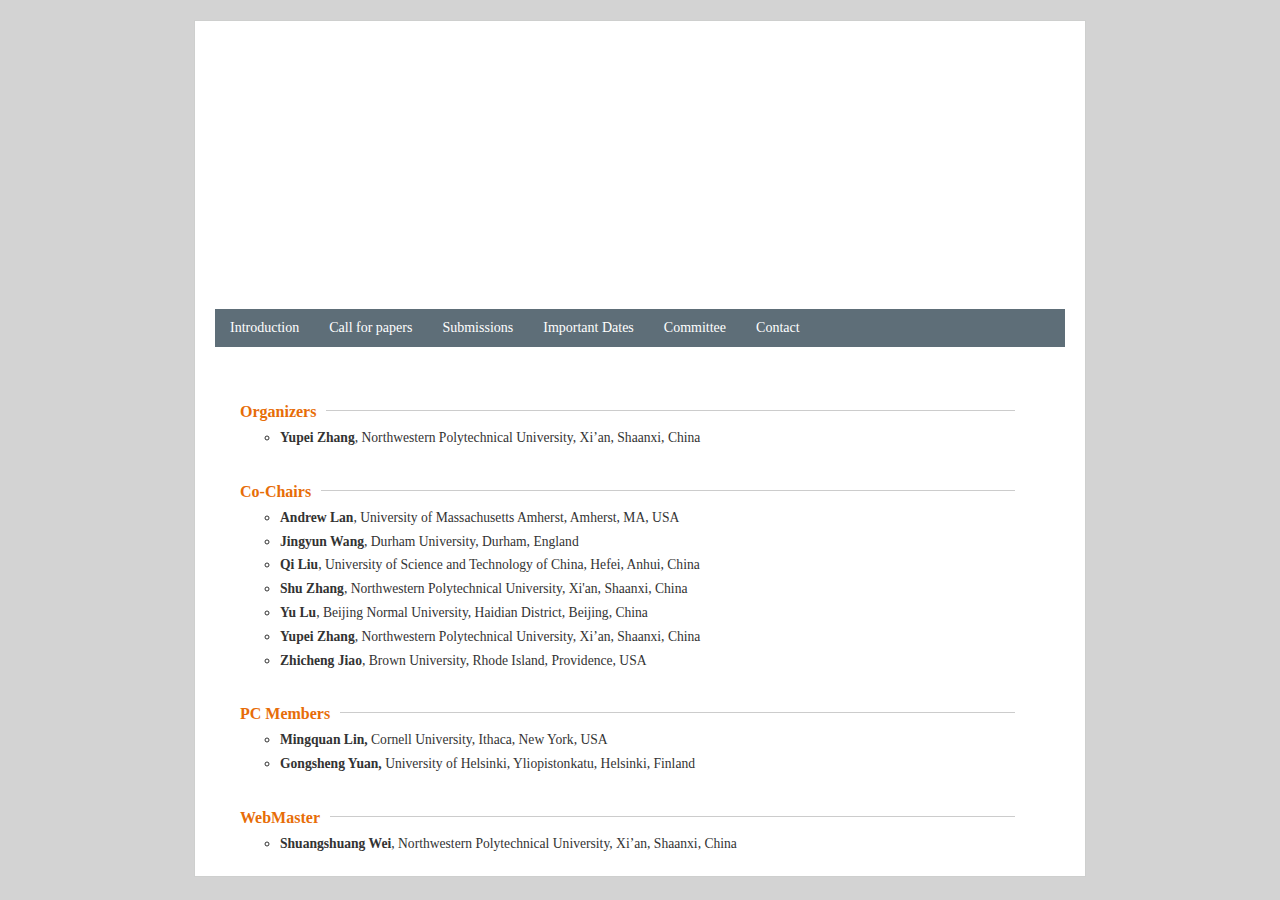
==== Committee.html @ b80e0d93 "Update Committee.html" ====
<!DOCTYPE HTML>
<!-- saved from url=(0059)http://www2.ipcku.kansai-u.ac.jp/~yada/conf/dms15/#workshop -->
<html>
<head>
    <meta charset="utf-8">
<title>DMLS2022</title>

<link rel="stylesheet" type="text/css" href="index.css">

</head>
<body>
<div id="wrapper"><!--=============== header start ===============-->
<div id="header"><!-- topimage -->
    <div class="logo_img">

        <h1>DMLS 2022</h1>
        <span class="logo_img_span1">The 1st Workshop on Data Mining in Learning Science </span>
        <span class="logo_img_span2">(at the 22nd IEEE International Conference on Data Mining, ICDM2022) </span>
        <span class="logo_img_span">December 1,, 2022 Virtual Conference</span>
        <!--  <span class="logo_img_span2">其它什么东西</span> -->
    </div>


<!-- menu start -->
<ul id="menu">
  <li ><a href="index.html">Introduction</a> </li>
  <li><a href="Topics.html">Call for papers</a> </li>
  <li><a href="Submissions.html">Submissions</a> </li>
  <li><a href="PastEvents.html">Important Dates</a> </li>
  <li><a href="Committee.html">Committee</a> </li>
  <li><a href="Contact.html">Contact</a> </li>


</ul><!-- menu end -->
</div><!--=============== header end ===============--><!--=============== contents start ===============-->
    <div id="contents">
        <p class="t2" id="Organizer" >
            <span>
                <span></span>
                Organizers
            </span>
        </p>
        <ul  class="list01">
            <li><b>Yupei Zhang</b>, Northwestern Polytechnical University, Xi’an, Shaanxi, China</li>
        </ul>



        <p class="t2" id="Cochairs" >
            <span>
                <span></span>
                Co-Chairs
            </span>
        </p>
        <ul  class="list01">
            <li><b>Andrew Lan</b>, University of Massachusetts Amherst, Amherst, MA, USA</li>
            <li><b>Jingyun Wang</b>, Durham University, Durham, England</li>
            <li><b>Qi Liu</b>, University of Science and Technology of China, Hefei, Anhui, China</li>
            <li><b>Shu Zhang</b>, Northwestern Polytechnical University, Xi'an, Shaanxi, China</li>
            <li><b>Yu Lu</b>, Beijing Normal University, Haidian District, Beijing, China</li>
            <li><b>Yupei Zhang</b>, Northwestern Polytechnical University, Xi’an, Shaanxi, China</li>
            <li><b>Zhicheng Jiao</b>, Brown University, Rhode Island, Providence, USA</li>
        </ul>


        <p class="t2" id="PCMembers" >
            <span>
                <span></span>
                PC Members
            </span>
        </p>

        <ul  class="list01">
            <li><b>Mingquan Lin,</b> Cornell University, Ithaca, New York, USA</li>
            <li><b>Gongsheng Yuan,</b> University of Helsinki, Yliopistonkatu, Helsinki, Finland</li>
        </ul>

        <p class="t2" id="WebMaster" >
            <span>
                <span></span>
                WebMaster
            </span>
        </p>

        <ul  class="list01">
            <li><b>Shuangshuang Wei</b>, Northwestern Polytechnical University, Xi’an, Shaanxi, China</li>
        </ul>


    </div>
</div>
</body>
</html>
---- index.css ----
@charset "utf-8";
/*--------------------------------------------------------------------
　CSSの初期化
---------------------------------------------------------------------*/
p ins,p del,ul ins,ul del,
ol ins,ol del,dl ins,dl del,
table ins,table del{
	display: inline;
	}
*,body,div,
dl,dt,dd,ul,ol,li,
h1,h2,h3,h4,h5,h6,
pre,form,fieldset,
p,blockquote,
table,thead,tbody,tfoot,caption,th,td{
	margin: 0;
	padding: 0;
	}
img{
	margin: 0;	padding: 0;	border:none;
}
*{
	font-size: 100%;
}
div{
	zoom: 1;
}
ol,ul{
	list-style: none;
}
li{
	list-style-type: none;
}

/*--------------------------------------------------------------------
　クリアフィックス
--------------------------------------------------------------------*/
.clearfix:after{
	content:"."; /* 新しい要素を作る */
	display:block; /* ブロックレベル要素に */ 
	clear:both;
	height:0;
	visibility:hidden;
}
.clearfix{
	min-height:1px;
}
*html .clearfix{ 
	height:1px;
	/*\*//*/
	height: auto;
	overflow: hidden;
	/**/
}
.clearboth{
	clear:both;
}
/*--------------------------------------------------------------------
（共通）ベースフォントサイズの統一  ページ背景
--------------------------------------------------------------------*/
body{
	background: #D3D3D3;
	margin: 0;
	padding: 0;
	text-align: left;
	color: #333333;
	font-family:"Times New Roman", Times, serif;
	font-size:14px ;
	font: 13px; /*Firefox、Safari、Opera等モダンブラウザやMac IE5に適用*/
	*font-size: small; /*Win IE7およびWin IE6標準準拠モードに適用*/
	*font: x-small; /*Win IE 5-5.5､6(後方互換モード)に適用*/

	/* 背景画像の設定 */
	background-repeat: repeat;

	line-height:1.7em;
}
/* 段落の設定 */
p{
	font-size:90%;
	margin:8px 10px;
	padding:0;
}
/*--------------------------------------------------------------------
　ベースリンク色 
--------------------------------------------------------------------*/
a:link,a:visited,a:active{
	 
	color:#369;
	text-decoration:none;
}
a:hover{
    text-decoration: underline;
}

/*--------------------------------------------------------------------
　基本レイアウト 
--------------------------------------------------------------------*/
#wrapper{
	width: 890px;
	background: #FFFFFF;
	border:1px solid #CECFCE;
	margin:20px auto 0;
}
#header{
	margin:20px auto 0;
	width:850px;
}
#contents{
	text-align:left;
	/* 本文余白 見出し余白はネガティブマージンで設定する*/
	padding:20px 70px 0;
	margin-bottom:20px;
	font-size:108%;
}
/*--------------------------------------------------------------------
　メニュー
--------------------------------------------------------------------*/
ul#menu{
	margin: 8px 0;
	padding: 0;
	line-height: 1;
	background-color: #5E6E78; /* #79697D; */
}
ul#menu li{
	margin: 0;
	padding: 0;
	float: left;
	/* 固定幅にしたかったら
	width: 110px;
	*/
	text-align: center;
	font-size:100%;
}
ul#menu li a,ul#menu li.on{
	display: block;
	position: relative; /* for IE6 */
	color: #fff;
	background-color: #5E6E78; /* #79697D; */
	padding: 12px 15px; /* メニュー幅調節 */
}
/* program で使用 */
ul#menu li.link_color01 a{
	 
	color:#da70d6;
}
ul#menu li a:hover{
	background-color:#483d8b;
	color:#fff;
}
ul#menu li.on{
	background-color:#da70d6;
}
/* ClearFix */
ul#menu{
	_height: 1px;
	min-height: 1px;
	/*¥*//*/
	height: 1px;
	overflow: hidden;
	/**/
}
ul#menu:after{
	height: 0;
	visibility: hidden;
	content: ".";
	display: block;
	clear: both;
}
/*--------------------------------------------------------------------
　見出し
--------------------------------------------------------------------*/
h2{
	border-left:10px solid #483d8b;
	border-bottom:1px solid #483d8b;
	font-weight:bold;
	line-height:1;
	margin:30px 0 15px -25px;
	padding:2px 0 4px 10px;
	color:#483d8b;
	font-size:108%;
}
h3{
	font-weight:normal;
    color: #4A61AD;
	margin-top:20px;
}
/*--------------------------------------------------------------------
　トップへ戻るボタン
--------------------------------------------------------------------*/
.gotop{
	text-align:right;
}
/*--------------------------------------------------------------------
　リスト　マークなしバージョン
--------------------------------------------------------------------*/
ul.list00{
	margin:0 15px;
}
ul.list00 li{
	list-style:none;
}
/*--------------------------------------------------------------------
　リスト　黒点バージョン
--------------------------------------------------------------------*/
ul.list01{
	margin:15px 15px;
    font-size:90%;
}
ul.list01 li{
	list-style:circle ;
}
/*--------------------------------------------------------------------
　リスト　白点バージョン
--------------------------------------------------------------------*/
ul.list02{
	margin:0 15px 0 30px;
}
ul.list02 li{
	list-style:circle;
}
/*--------------------------------------------------------------------
　書式  枠線囲み
--------------------------------------------------------------------*/
.link_dms{
    border:2px #483d8b solid;
	padding:4px;
	}

/*--------------------------------------------------------------------
　書式  各種
--------------------------------------------------------------------*/
.bold{
	font-weight:bold;
}
.white{
	color:#fff;
}
.red{
	color: #e60012;
}
.aqua{
	color: #009ac6;
}
.darkorange{
	color: #ff8c00;
}
.darkslategray{
	color: #2f4f4f;
}


.height300{
	height:300px;
}
 .logo_img{
     width:850px;
     height:260px;
	 background:url(Pictures/banner.jpg) no-repeat;
 }
 .logo_img h1{
     text-align: center;
     font-size: 28px;
     color: #ffffff;
     padding-right: 10px;
 }
.logo_img_span{
    text-align: center;
    font-size: 16px;
    display: block;
    font-weight: bold;
    color: #ffffff;
	/*text-shadow:2px 3px 2px #000;*/
	/*background-color: rgba(0,0,0,0.4);*/
    padding-right: 10px;
    padding-top: 1px;
}
.logo_img_span1{
    text-align: center;
    font-size: 21px;
    display: block;
    /*margin-top: 150px;
	/*text-shadow:2px 3px 2px #000;*/
	/*background-color: rgba(0,0,0,0.4);*/
    font-weight: bold;
    color: #ffffff;
    padding-right: 10px;
}
.logo_img_span2{
    text-align: center;
    font-size: 16px;
    display: block;
	/*text-shadow:2px 3px 2px #000;*/
	/*background-color: rgba(0,0,0,0.4);*/
    font-weight: bold;
    color: #ffffff;
    padding-right: 10px;
}
 .t2{
     border-bottom:1px solid #cccccc;
     height: 25px;
     position: relative;
     color: #E76D08;
     margin: 10px 0 15px -25px;
 }
.t2 > span {
    position: absolute;
    background: #ffffff;
    top: 15px;
    font-weight: bold;
    left: 0px;
    font-size: 16px;
    padding: 0px 10px 0px 0px;
}


@charset "utf-8";
/*--------------------------------------------------------------------
　変更用CSS
---------------------------------------------------------------------*/

/* 1 -トップイメージ画像は、html内で直接変更する　*/

/*--------------------------------------------------------------------
　メニュー 配色変更
--------------------------------------------------------------------*/
ul#menu li a ,ul#menu li.on{
	/* メニュー幅の調節(文字の左右余白で)*/
	padding-left: 15px;
	padding-right: 15px;
}
ul#menu li.link_color01 a{
	/* 「Program」・programページの「TOP」の文字色 */
	color:#FFC310;
}
ul#menu li a:hover {
	/* マウスオーバー時の背景色 */
	background-color:#E76D08;
	/* マウスオーバー時の文字色 */
	color:#fff;
    text-decoration: none;
}
ul#menu li.on{
	/* 「DMM」・programページの「DMS」の背景色 */
	background-color:#2D3C6D;
}


/*--------------------------------------------------------------------
　見出しh2　配色変更
--------------------------------------------------------------------*/
h2{
	/* 線の色 */
	border-color:#2D3C6D;
	/* 文字色 */
	color:#2D3C6D;
}

/*--------------------------------------------------------------------
　ベースリンク色 
--------------------------------------------------------------------*/
a:link,a:visited,a:active { 
	/* 文字色 */
	color:#369;
}
a:hover {
	/* マウスオーバー時の背景色 */
    text-decoration: underline;
}
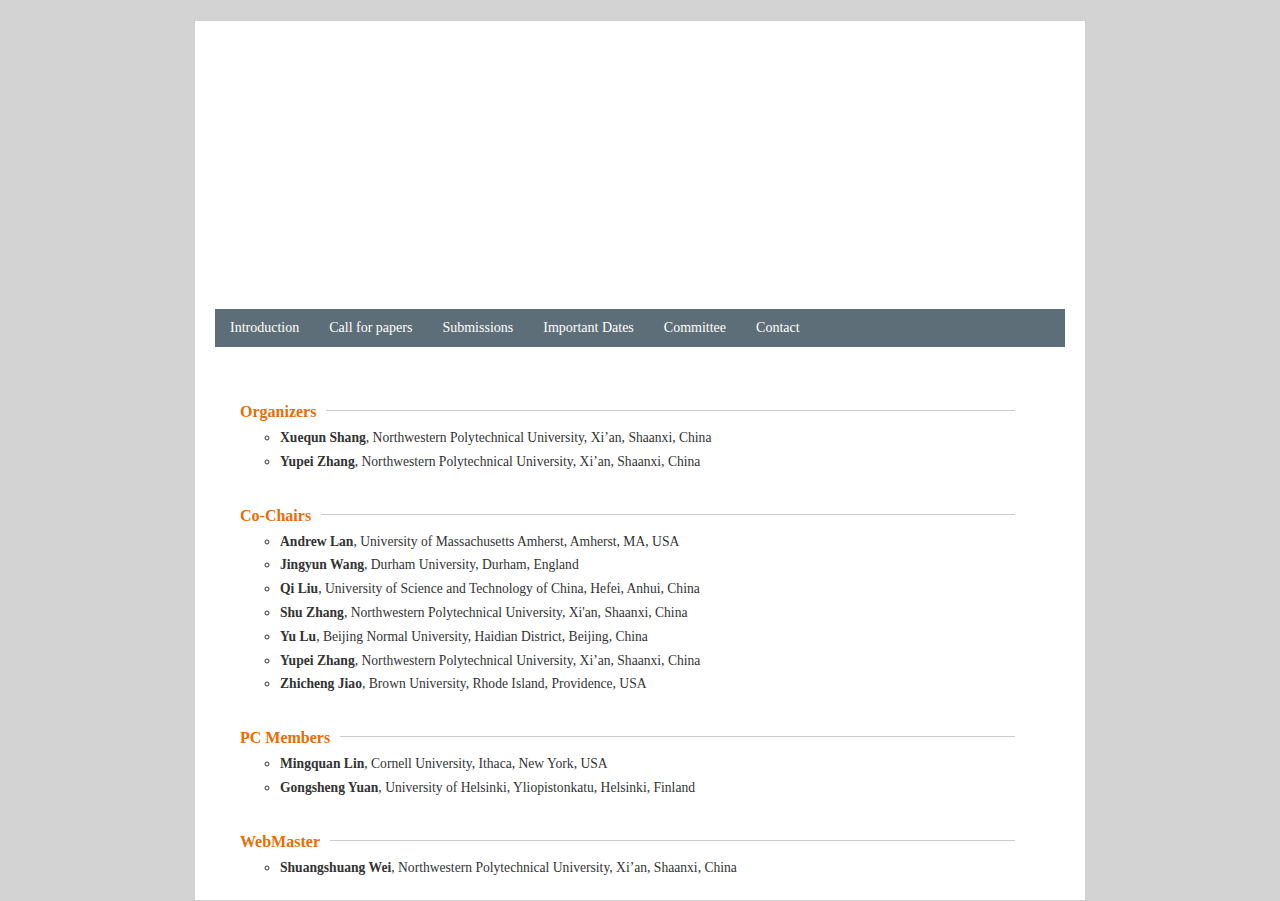
==== commit c24e8072: "Update Committee.html" ====
--- a/Committee.html
+++ b/Committee.html
@@ -16,7 +16,7 @@
         <h1>DMLS 2022</h1>
         <span class="logo_img_span1">The 1st Workshop on Data Mining in Learning Science </span>
         <span class="logo_img_span2">(at the 22nd IEEE International Conference on Data Mining, ICDM2022) </span>
-        <span class="logo_img_span">December 1,, 2022 Virtual Conference</span>
+        <span class="logo_img_span">December 1, 2022 Virtual Conference</span>
         <!--  <span class="logo_img_span2">其它什么东西</span> -->
     </div>
 
@@ -41,6 +41,7 @@
             </span>
         </p>
         <ul  class="list01">
+            <li><b>Xuequn Shang</b>, Northwestern Polytechnical University, Xi’an, Shaanxi, China</li>
             <li><b>Yupei Zhang</b>, Northwestern Polytechnical University, Xi’an, Shaanxi, China</li>
         </ul>
 
@@ -71,8 +72,8 @@
         </p>
 
         <ul  class="list01">
-            <li><b>Mingquan Lin,</b> Cornell University, Ithaca, New York, USA</li>
-            <li><b>Gongsheng Yuan,</b> University of Helsinki, Yliopistonkatu, Helsinki, Finland</li>
+            <li><b>Mingquan Lin</b>, Cornell University, Ithaca, New York, USA</li>
+            <li><b>Gongsheng Yuan</b>, University of Helsinki, Yliopistonkatu, Helsinki, Finland</li>
         </ul>
 
         <p class="t2" id="WebMaster" >
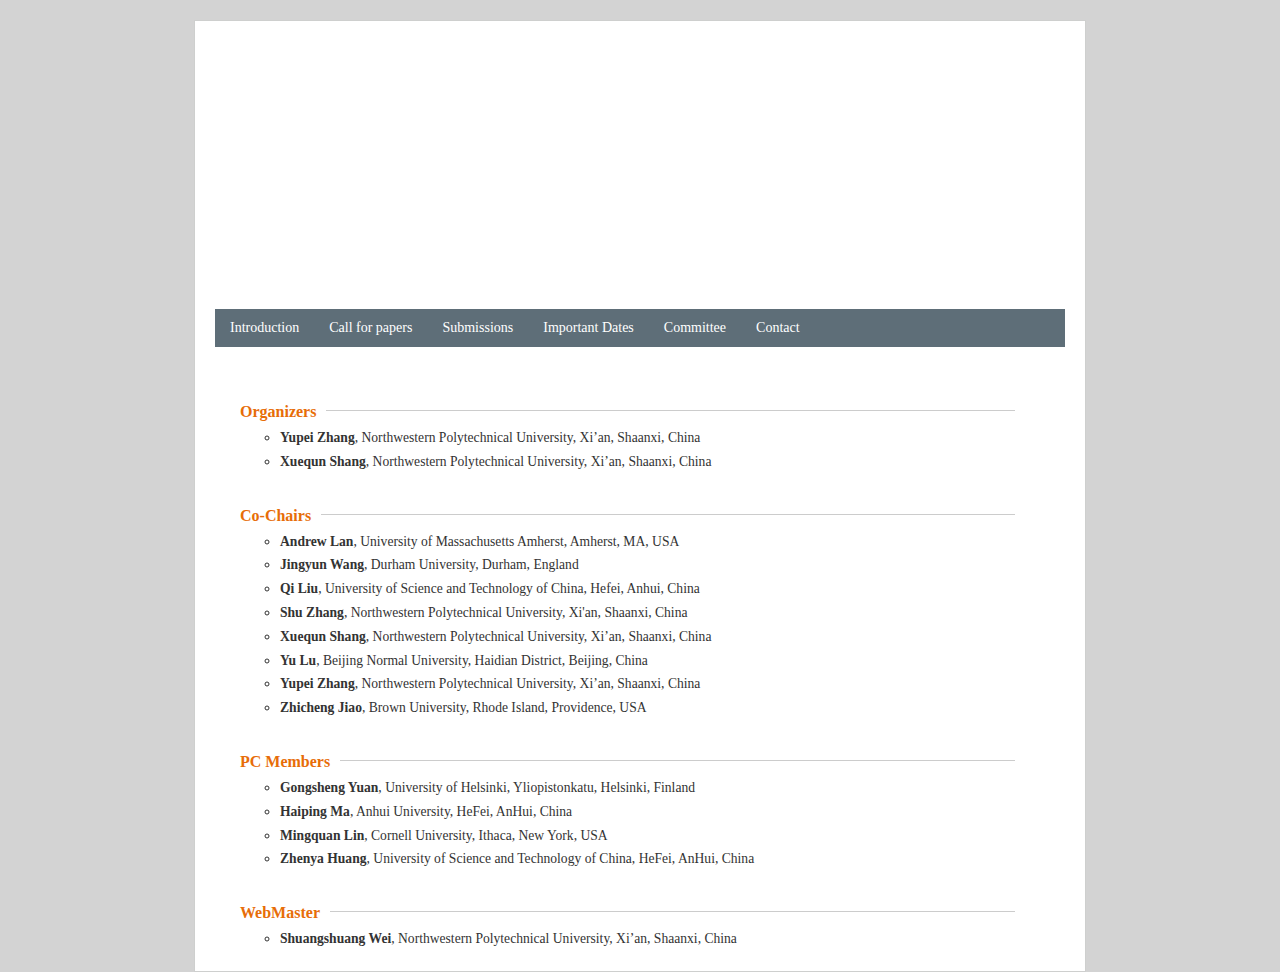
==== commit b89b97fc: "Update Committee.html" ====
--- a/Committee.html
+++ b/Committee.html
@@ -41,8 +41,8 @@
             </span>
         </p>
         <ul  class="list01">
+            <li><b>Yupei Zhang</b>, Northwestern Polytechnical University, Xi’an, Shaanxi, China</li>
             <li><b>Xuequn Shang</b>, Northwestern Polytechnical University, Xi’an, Shaanxi, China</li>
-            <li><b>Yupei Zhang</b>, Northwestern Polytechnical University, Xi’an, Shaanxi, China</li>
         </ul>
 
 
@@ -58,6 +58,7 @@
             <li><b>Jingyun Wang</b>, Durham University, Durham, England</li>
             <li><b>Qi Liu</b>, University of Science and Technology of China, Hefei, Anhui, China</li>
             <li><b>Shu Zhang</b>, Northwestern Polytechnical University, Xi'an, Shaanxi, China</li>
+            <li><b>Xuequn Shang</b>, Northwestern Polytechnical University, Xi’an, Shaanxi, China</li>
             <li><b>Yu Lu</b>, Beijing Normal University, Haidian District, Beijing, China</li>
             <li><b>Yupei Zhang</b>, Northwestern Polytechnical University, Xi’an, Shaanxi, China</li>
             <li><b>Zhicheng Jiao</b>, Brown University, Rhode Island, Providence, USA</li>
@@ -72,8 +73,12 @@
         </p>
 
         <ul  class="list01">
+            <li><b>Gongsheng Yuan</b>, University of Helsinki, Yliopistonkatu, Helsinki, Finland</li>
+            <li><b>Haiping Ma</b>, Anhui University, HeFei, AnHui, China </li>
             <li><b>Mingquan Lin</b>, Cornell University, Ithaca, New York, USA</li>
-            <li><b>Gongsheng Yuan</b>, University of Helsinki, Yliopistonkatu, Helsinki, Finland</li>
+            
+            <li><b>Zhenya Huang</b>, University of Science and Technology of China, HeFei, AnHui, China</li>
+            
         </ul>
 
         <p class="t2" id="WebMaster" >
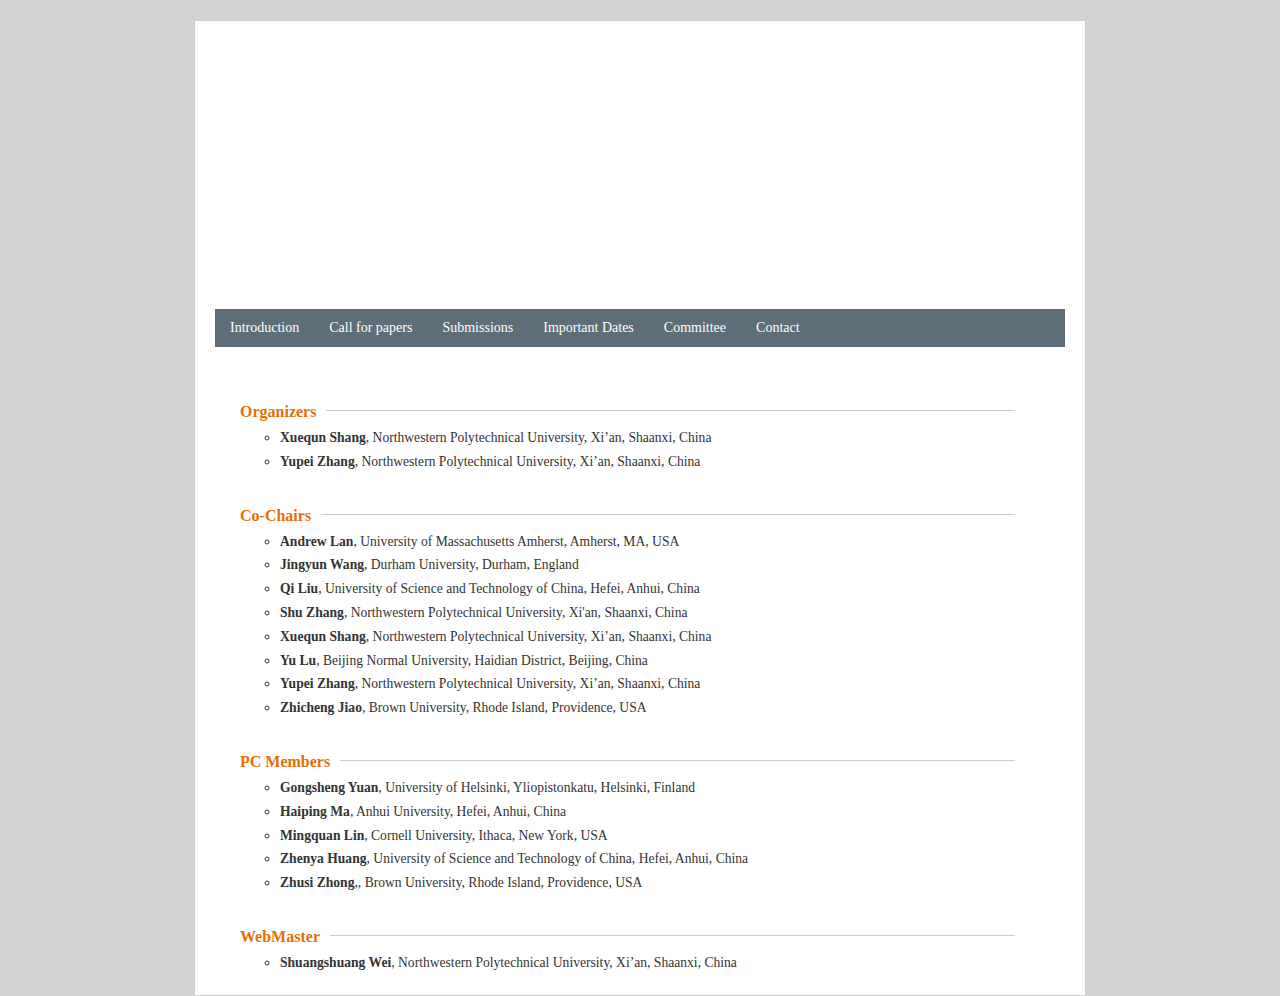
==== commit b44701b8: "Update Committee.html" ====
--- a/Committee.html
+++ b/Committee.html
@@ -41,8 +41,9 @@
             </span>
         </p>
         <ul  class="list01">
+            <li><b>Xuequn Shang</b>, Northwestern Polytechnical University, Xi’an, Shaanxi, China</li>
             <li><b>Yupei Zhang</b>, Northwestern Polytechnical University, Xi’an, Shaanxi, China</li>
-            <li><b>Xuequn Shang</b>, Northwestern Polytechnical University, Xi’an, Shaanxi, China</li>
+            
         </ul>
 
 
@@ -74,10 +75,11 @@
 
         <ul  class="list01">
             <li><b>Gongsheng Yuan</b>, University of Helsinki, Yliopistonkatu, Helsinki, Finland</li>
-            <li><b>Haiping Ma</b>, Anhui University, HeFei, AnHui, China </li>
+            <li><b>Haiping Ma</b>, Anhui University, Hefei, Anhui, China </li>
             <li><b>Mingquan Lin</b>, Cornell University, Ithaca, New York, USA</li>
             
-            <li><b>Zhenya Huang</b>, University of Science and Technology of China, HeFei, AnHui, China</li>
+            <li><b>Zhenya Huang</b>, University of Science and Technology of China, Hefei, Anhui, China</li>
+            <li><b>Zhusi Zhong</b>,, Brown University, Rhode Island, Providence, USA</li>
             
         </ul>
 
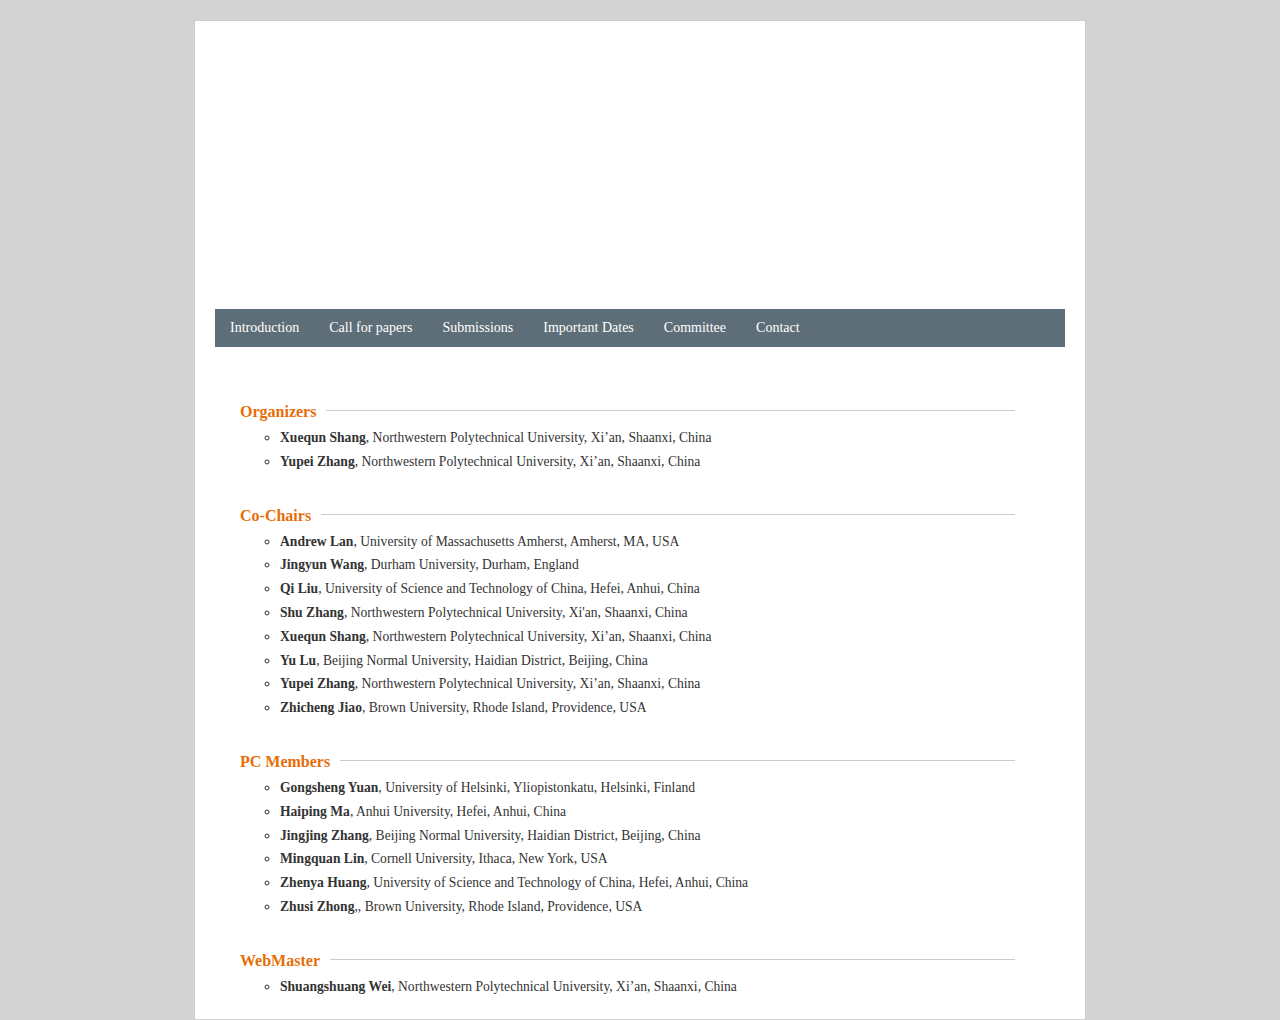
==== commit 48aaef57: "Update Committee.html" ====
--- a/Committee.html
+++ b/Committee.html
@@ -26,7 +26,7 @@
   <li ><a href="index.html">Introduction</a> </li>
   <li><a href="Topics.html">Call for papers</a> </li>
   <li><a href="Submissions.html">Submissions</a> </li>
-  <li><a href="PastEvents.html">Important Dates</a> </li>
+  <li><a href="ImportantDates.html">Important Dates</a> </li>
   <li><a href="Committee.html">Committee</a> </li>
   <li><a href="Contact.html">Contact</a> </li>
 
@@ -76,6 +76,7 @@
         <ul  class="list01">
             <li><b>Gongsheng Yuan</b>, University of Helsinki, Yliopistonkatu, Helsinki, Finland</li>
             <li><b>Haiping Ma</b>, Anhui University, Hefei, Anhui, China </li>
+            <li><b>Jingjing Zhang</b>, Beijing Normal University, Haidian District, Beijing, China</li>
             <li><b>Mingquan Lin</b>, Cornell University, Ithaca, New York, USA</li>
             
             <li><b>Zhenya Huang</b>, University of Science and Technology of China, Hefei, Anhui, China</li>
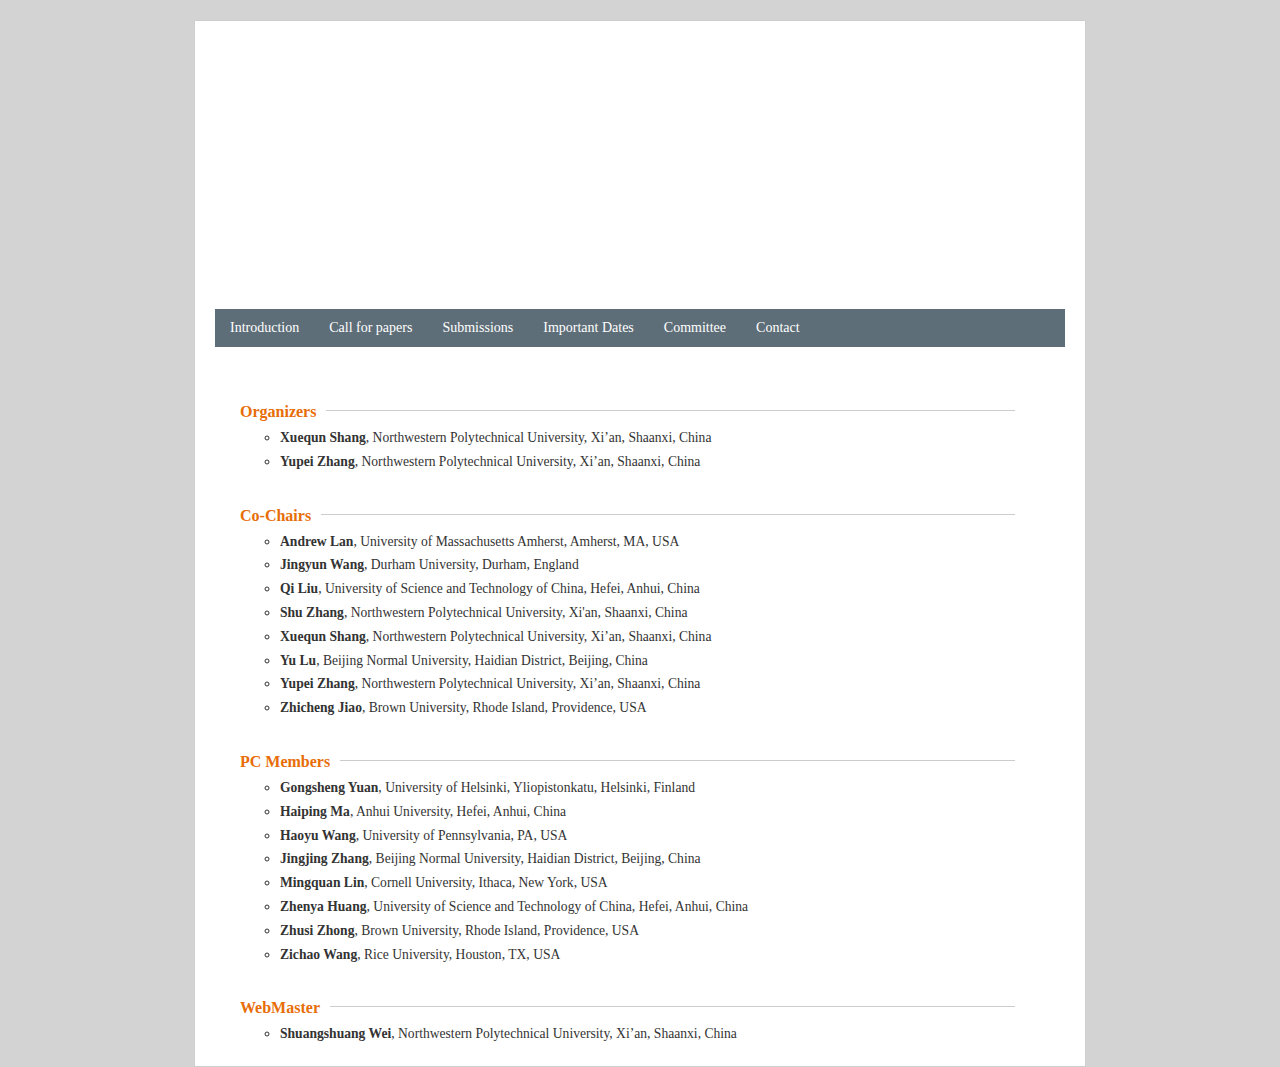
==== commit 2a76b59f: "Update Committee.html" ====
--- a/Committee.html
+++ b/Committee.html
@@ -76,11 +76,13 @@
         <ul  class="list01">
             <li><b>Gongsheng Yuan</b>, University of Helsinki, Yliopistonkatu, Helsinki, Finland</li>
             <li><b>Haiping Ma</b>, Anhui University, Hefei, Anhui, China </li>
+            <li><b>Haoyu Wang</b>, University of Pennsylvania, PA, USA</li>
             <li><b>Jingjing Zhang</b>, Beijing Normal University, Haidian District, Beijing, China</li>
             <li><b>Mingquan Lin</b>, Cornell University, Ithaca, New York, USA</li>
             
             <li><b>Zhenya Huang</b>, University of Science and Technology of China, Hefei, Anhui, China</li>
-            <li><b>Zhusi Zhong</b>,, Brown University, Rhode Island, Providence, USA</li>
+            <li><b>Zhusi Zhong</b>, Brown University, Rhode Island, Providence, USA</li>
+            <li><b>Zichao Wang</b>, Rice University, Houston, TX, USA</li>
             
         </ul>
 
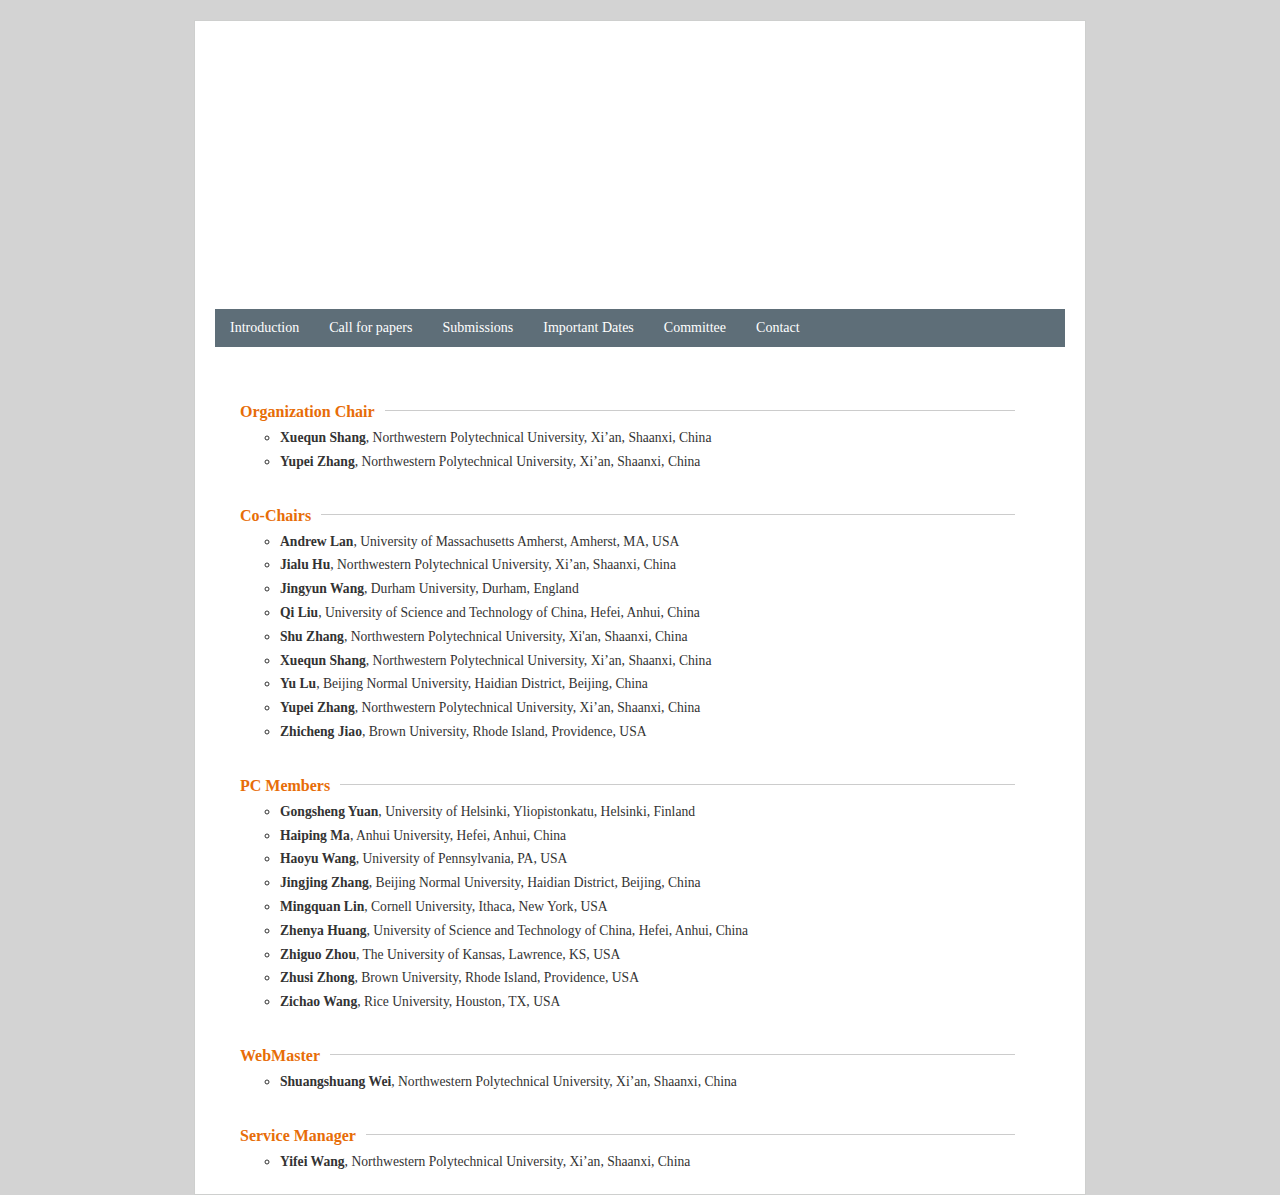
==== commit 52f2ac82: "Update Committee.html" ====
--- a/Committee.html
+++ b/Committee.html
@@ -37,7 +37,7 @@
         <p class="t2" id="Organizer" >
             <span>
                 <span></span>
-                Organizers
+                Organization Chair
             </span>
         </p>
         <ul  class="list01">
@@ -56,6 +56,7 @@
         </p>
         <ul  class="list01">
             <li><b>Andrew Lan</b>, University of Massachusetts Amherst, Amherst, MA, USA</li>
+            <li><b>Jialu Hu</b>, Northwestern Polytechnical University, Xi’an, Shaanxi, China</li>
             <li><b>Jingyun Wang</b>, Durham University, Durham, England</li>
             <li><b>Qi Liu</b>, University of Science and Technology of China, Hefei, Anhui, China</li>
             <li><b>Shu Zhang</b>, Northwestern Polytechnical University, Xi'an, Shaanxi, China</li>
@@ -79,8 +80,8 @@
             <li><b>Haoyu Wang</b>, University of Pennsylvania, PA, USA</li>
             <li><b>Jingjing Zhang</b>, Beijing Normal University, Haidian District, Beijing, China</li>
             <li><b>Mingquan Lin</b>, Cornell University, Ithaca, New York, USA</li>
-            
             <li><b>Zhenya Huang</b>, University of Science and Technology of China, Hefei, Anhui, China</li>
+            <li><b>Zhiguo Zhou</b>, The University of Kansas, Lawrence, KS, USA</li>
             <li><b>Zhusi Zhong</b>, Brown University, Rhode Island, Providence, USA</li>
             <li><b>Zichao Wang</b>, Rice University, Houston, TX, USA</li>
             
@@ -96,6 +97,17 @@
         <ul  class="list01">
             <li><b>Shuangshuang Wei</b>, Northwestern Polytechnical University, Xi’an, Shaanxi, China</li>
         </ul>
+        
+        <p class="t2" id="ServiceManager" >
+            <span>
+                <span></span>
+                Service Manager
+            </span>
+        </p>
+
+        <ul  class="list01">
+            <li><b>Yifei Wang</b>, Northwestern Polytechnical University, Xi’an, Shaanxi, China</li>
+        </ul>
 
 
     </div>
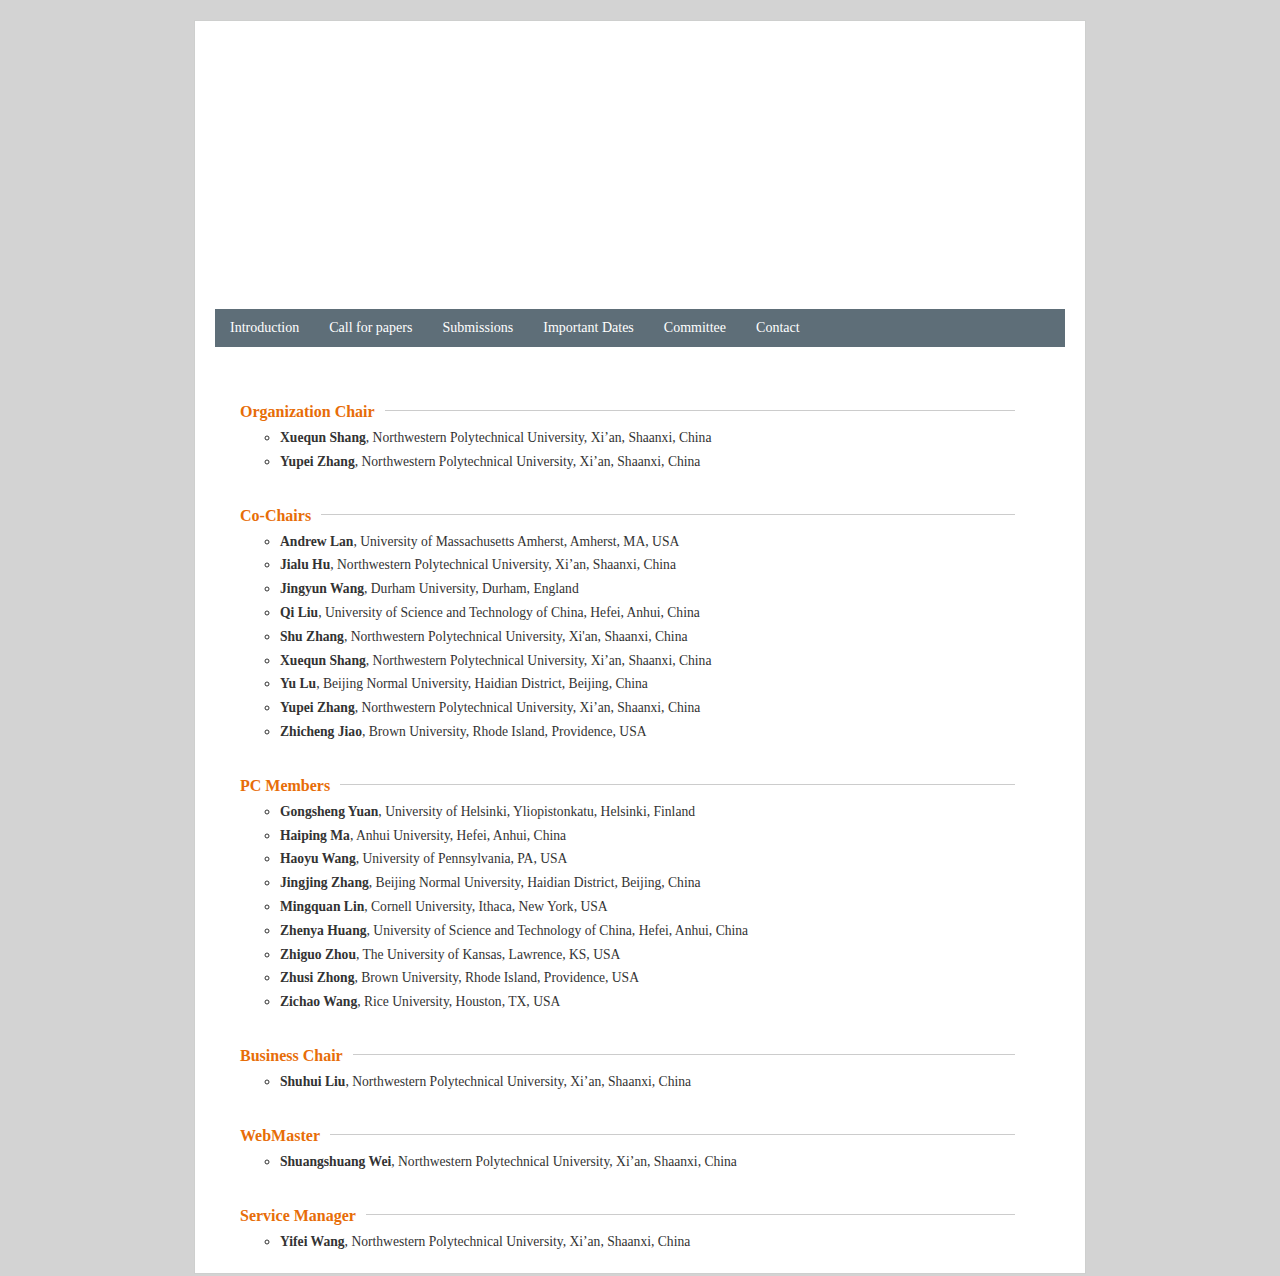
==== commit bd00ef41: "Update Committee.html" ====
--- a/Committee.html
+++ b/Committee.html
@@ -4,10 +4,9 @@
 <head>
     <meta charset="utf-8">
 <title>DMLS2022</title>
-
 <link rel="stylesheet" type="text/css" href="index.css">
-
 </head>
+ 
 <body>
 <div id="wrapper"><!--=============== header start ===============-->
 <div id="header"><!-- topimage -->
@@ -45,8 +44,6 @@
             <li><b>Yupei Zhang</b>, Northwestern Polytechnical University, Xi’an, Shaanxi, China</li>
             
         </ul>
-
-
 
         <p class="t2" id="Cochairs" >
             <span>
@@ -86,6 +83,16 @@
             <li><b>Zichao Wang</b>, Rice University, Houston, TX, USA</li>
             
         </ul>
+        <p class="t2" id="Business Chair" >
+            <span>
+                <span></span>
+                Business Chair
+            </span>
+        </p>
+
+        <ul  class="list01">
+            <li><b>Shuhui Liu</b>, Northwestern Polytechnical University, Xi’an, Shaanxi, China</li>
+        </ul>
 
         <p class="t2" id="WebMaster" >
             <span>
--- a/index.css
+++ b/index.css
@@ -60,7 +60,7 @@
 --------------------------------------------------------------------*/
 body{
 	background: #D3D3D3;
-	margin: 0;
+	margin: 5;
 	padding: 0;
 	text-align: left;
 	color: #333333;
@@ -100,10 +100,10 @@
 	width: 890px;
 	background: #FFFFFF;
 	border:1px solid #CECFCE;
-	margin:20px auto 0;
+	margin:20px auto 2px;
 }
 #header{
-	margin:20px auto 0;
+	margin:20px auto 2px;
 	width:850px;
 }
 #contents{
@@ -262,6 +262,7 @@
      text-align: center;
      font-size: 28px;
      color: #ffffff;
+	 padding-top: 30px;
      padding-right: 10px;
  }
 .logo_img_span{
